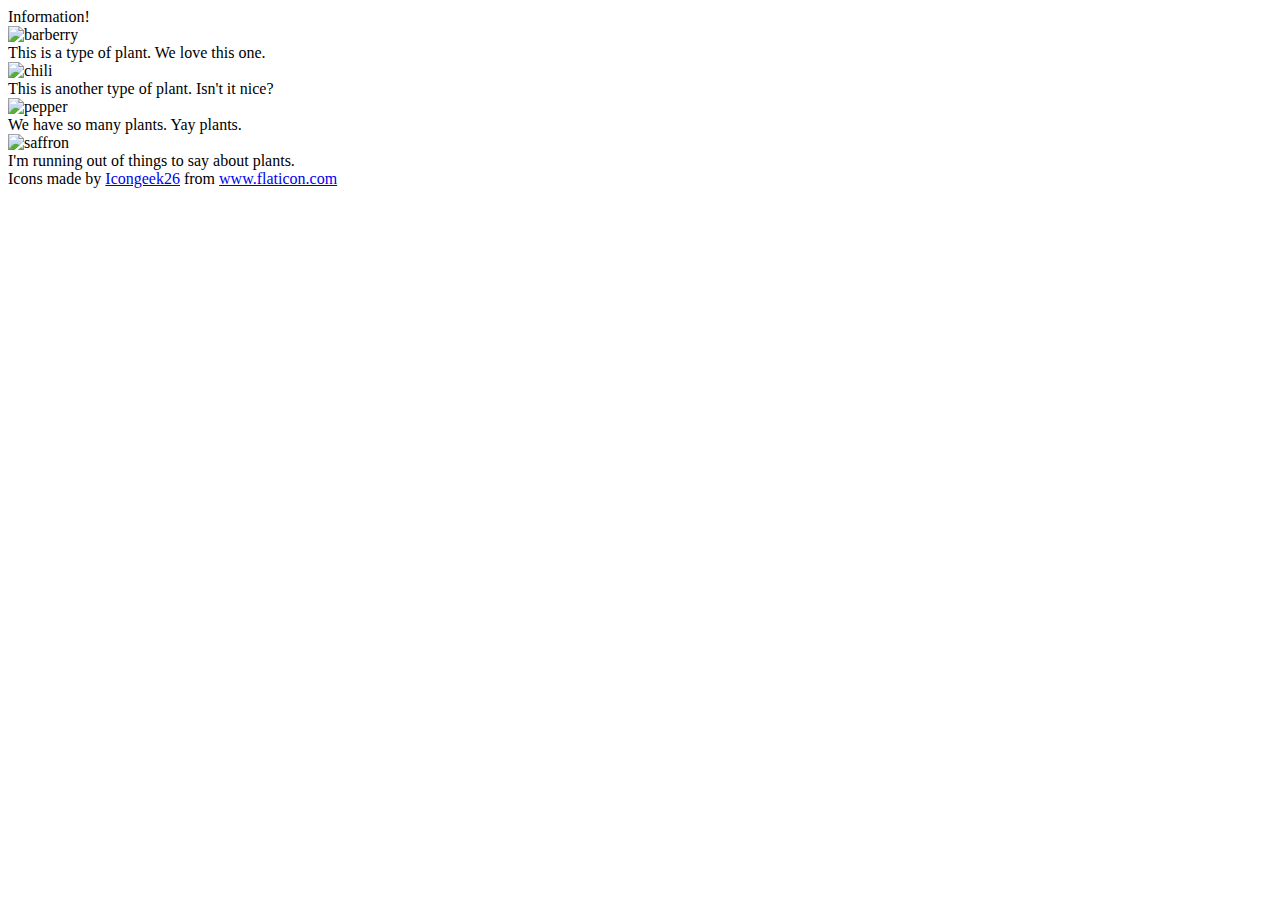
==== flex/04-flex-information/index.html @ 93098011 "Initial commit" ====
<!DOCTYPE html>
<html lang="en">
  <head>
    <meta charset="UTF-8">
    <meta http-equiv="X-UA-Compatible" content="IE=edge">
    <meta name="viewport" content="width=device-width, initial-scale=1.0">
    <title>Information</title>
    <link rel="stylesheet" href="style.css">
  </head>
  <body>
      <div class="title">Information!</div>
          <img src="./images/barberry.png" alt="barberry">
          <div class="text">This is a type of plant. We love this one.</div>
          <img src="./images/chilli.png" alt="chili">
          <div class="text">This is another type of plant. Isn't it nice?</div>
          <img src="./images/pepper.png" alt="pepper">
          <div class="text">We have so many plants. Yay plants.</div>
          <img src="./images/saffron.png" alt="saffron">
          <div class="text">I'm running out of things to say about plants.</div>
    <!-- disregard this section, it's here to give attribution to the creator of these icons -->
    <div class="footer">
      <div>Icons made by <a href="https://www.flaticon.com/authors/icongeek26" title="Icongeek26">Icongeek26</a> from <a href="https://www.flaticon.com/" title="Flaticon">www.flaticon.com</a></div>
    </div>
  </body>
</html>
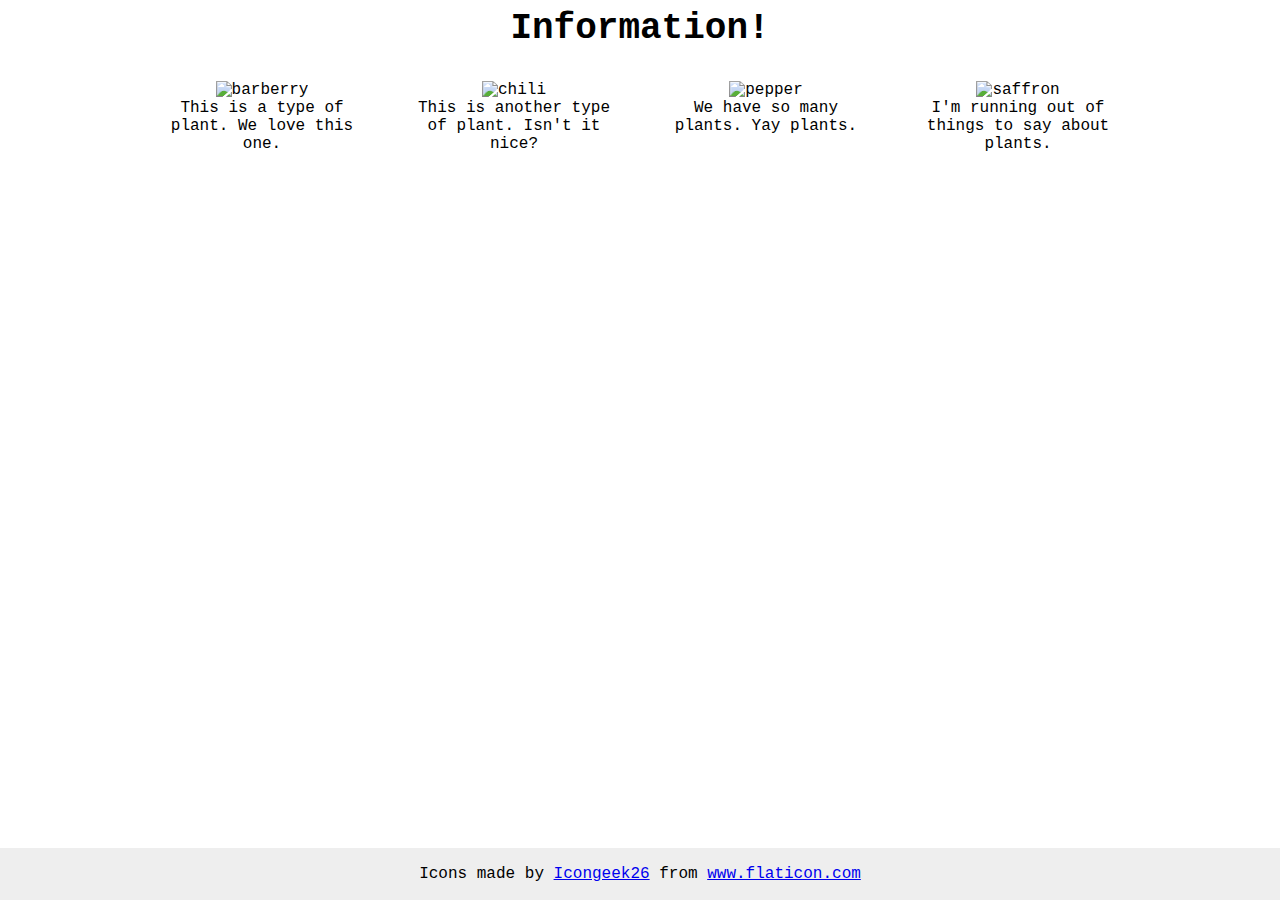
==== commit bea72091: "Solved exercise" ====
--- a/flex/04-flex-information/index.html
+++ b/flex/04-flex-information/index.html
@@ -9,14 +9,24 @@
   </head>
   <body>
       <div class="title">Information!</div>
-          <img src="./images/barberry.png" alt="barberry">
-          <div class="text">This is a type of plant. We love this one.</div>
-          <img src="./images/chilli.png" alt="chili">
-          <div class="text">This is another type of plant. Isn't it nice?</div>
-          <img src="./images/pepper.png" alt="pepper">
-          <div class="text">We have so many plants. Yay plants.</div>
-          <img src="./images/saffron.png" alt="saffron">
-          <div class="text">I'm running out of things to say about plants.</div>
+        <div class="container">
+          <div class="info">
+            <img src="./images/barberry.png" alt="barberry">
+            <div class="text">This is a type of plant. We love this one.</div>
+          </div>
+          <div class="info">
+            <img src="./images/chilli.png" alt="chili">
+            <div class="text">This is another type of plant. Isn't it nice?</div>
+          </div>
+          <div class="info">
+            <img src="./images/pepper.png" alt="pepper">
+            <div class="text">We have so many plants. Yay plants.</div>
+          </div>
+          <div class="info">
+            <img src="./images/saffron.png" alt="saffron">
+            <div class="text">I'm running out of things to say about plants.</div>
+          </div>
+        </div>
     <!-- disregard this section, it's here to give attribution to the creator of these icons -->
     <div class="footer">
       <div>Icons made by <a href="https://www.flaticon.com/authors/icongeek26" title="Icongeek26">Icongeek26</a> from <a href="https://www.flaticon.com/" title="Flaticon">www.flaticon.com</a></div>
--- a/flex/04-flex-information/style.css
+++ b/flex/04-flex-information/style.css
@@ -0,0 +1,39 @@
+body {
+  font-family: 'Courier New', Courier, monospace;;
+  text-align: center;
+}
+
+img {
+  width: 100px;
+  height: 100px;
+}
+
+.title {
+  font-size: 36px;
+  font-weight: 900;
+  margin-bottom: 32px;
+}
+
+.container {
+  display: flex;
+  justify-content: center;
+  gap: 52px;
+}
+
+.info {
+  max-width: 200px;
+}
+
+
+/* do not edit this footer */
+.footer {
+  position: fixed;
+  bottom: 0;
+  left: 0;
+  right: 0;
+  height: 52px;
+  display: flex;
+  align-items: center;
+  justify-content: center;
+  background: #eee;
+}